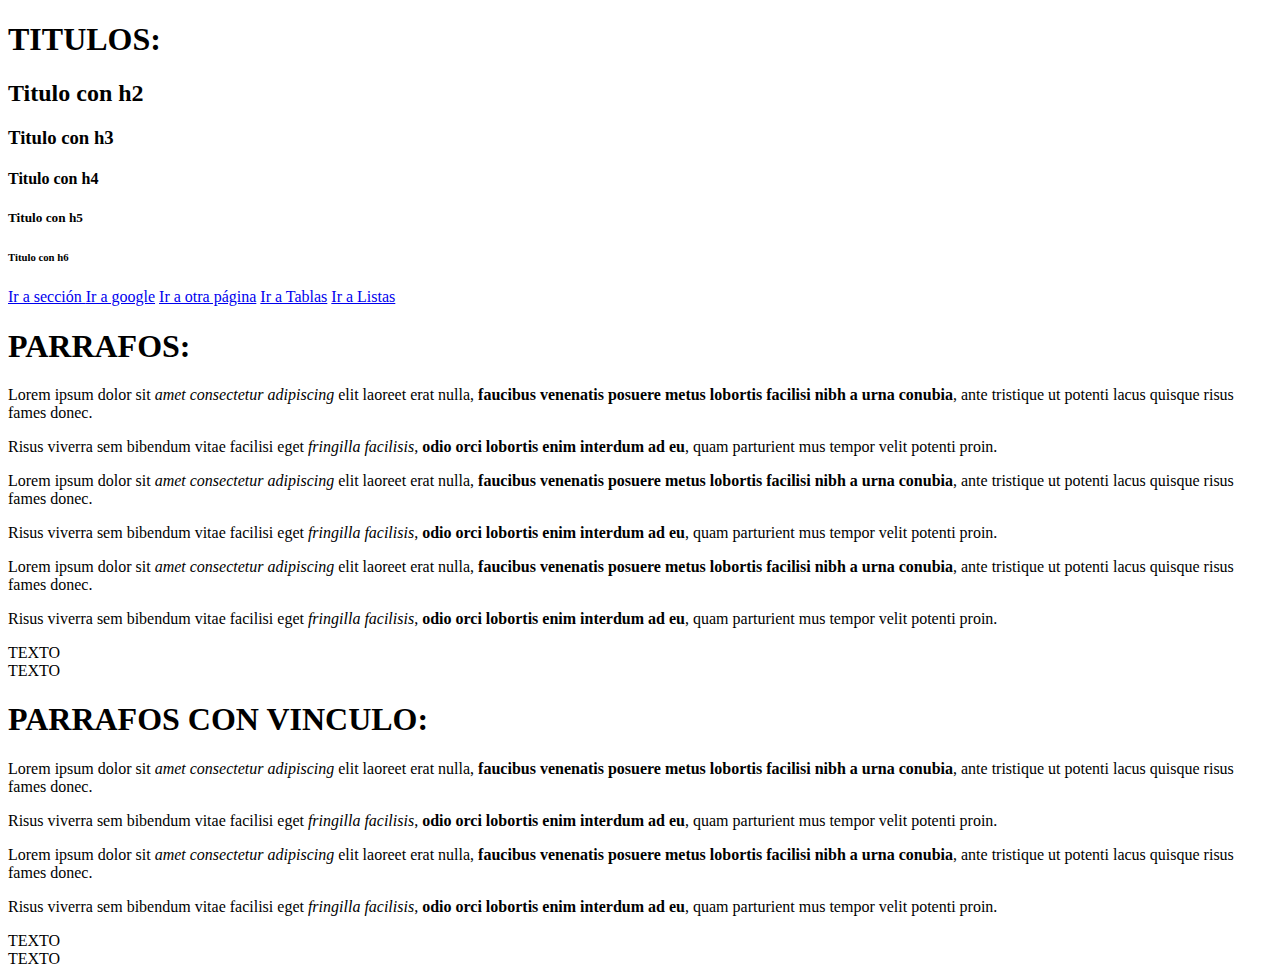
==== target/Proyecto1-1.0-SNAPSHOT/index.html @ 0a71a303 "Carga inicial con textos, tablas, listas" ====
<!DOCTYPE html>
<html>
    <head>
        <title>Start Page</title>
        <meta http-equiv="Content-Type" content="text/html; charset=UTF-8">
    </head>
    <body>
        <section>
        <h1>TITULOS:</h1>
        <h2>Titulo con h2</h2>
        <h3>Titulo con h3</h3>
        <h4>Titulo con h4</h4>
        <h5>Titulo con h5</h5>
        <h6>Titulo con h6</h6>
        
        <a href="#Vinculo">Ir a sección </a><!-- vinculo interno-->
        <a href="https://www.google.com/">Ir a google</a><!-- vinculo externo-->
        <a href="Pagina2.html">Ir a otra página</a><!-- vinculo a otrá página-->
        <a href="tablas.html">Ir a Tablas</a><!-- vinculo a otrá página-->
        <a href="Pagina3.html">Ir a Listas</a><!-- vinculo a otrá página-->
        </section>
        
        <section>
         <h1>PARRAFOS:</h1> 
         <p>
         Lorem ipsum dolor sit <em>amet consectetur adipiscing</em> elit laoreet erat nulla, <b>faucibus venenatis posuere metus lobortis facilisi nibh a urna conubia</b>, ante tristique ut potenti lacus quisque risus fames donec.       
         </p>
         <p>
         Risus viverra sem bibendum vitae facilisi eget <em>fringilla facilisis</em>, <strong>odio orci lobortis enim interdum ad eu</strong>, quam parturient mus tempor velit potenti proin.
         </p>
          <p>
         Lorem ipsum dolor sit <em>amet consectetur adipiscing</em> elit laoreet erat nulla, <b>faucibus venenatis posuere metus lobortis facilisi nibh a urna conubia</b>, ante tristique ut potenti lacus quisque risus fames donec.       
         </p>
         <p>
         Risus viverra sem bibendum vitae facilisi eget <em>fringilla facilisis</em>, <strong>odio orci lobortis enim interdum ad eu</strong>, quam parturient mus tempor velit potenti proin.
         </p>
         <p>
         Lorem ipsum dolor sit <em>amet consectetur adipiscing</em> elit laoreet erat nulla, <b>faucibus venenatis posuere metus lobortis facilisi nibh a urna conubia</b>, ante tristique ut potenti lacus quisque risus fames donec.       
         </p>
         <p>
         Risus viverra sem bibendum vitae facilisi eget <em>fringilla facilisis</em>, <strong>odio orci lobortis enim interdum ad eu</strong>, quam parturient mus tempor velit potenti proin.
         </p>
         TEXTO
         <br>
         TEXTO
         
        </section>
        <section id="Vinculo">
         <h1>PARRAFOS CON VINCULO:</h1> 
         <p>
         Lorem ipsum dolor sit <em>amet consectetur adipiscing</em> elit laoreet erat nulla, <b>faucibus venenatis posuere metus lobortis facilisi nibh a urna conubia</b>, ante tristique ut potenti lacus quisque risus fames donec.       
         </p>
         <p>
         Risus viverra sem bibendum vitae facilisi eget <em>fringilla facilisis</em>, <strong>odio orci lobortis enim interdum ad eu</strong>, quam parturient mus tempor velit potenti proin.
         </p>
         <p>
         Lorem ipsum dolor sit <em>amet consectetur adipiscing</em> elit laoreet erat nulla, <b>faucibus venenatis posuere metus lobortis facilisi nibh a urna conubia</b>, ante tristique ut potenti lacus quisque risus fames donec.       
         </p>
         <p>
         Risus viverra sem bibendum vitae facilisi eget <em>fringilla facilisis</em>, <strong>odio orci lobortis enim interdum ad eu</strong>, quam parturient mus tempor velit potenti proin.
         </p>
         TEXTO
         <br>
         TEXTO
         
        </section>
    </body>
</html>
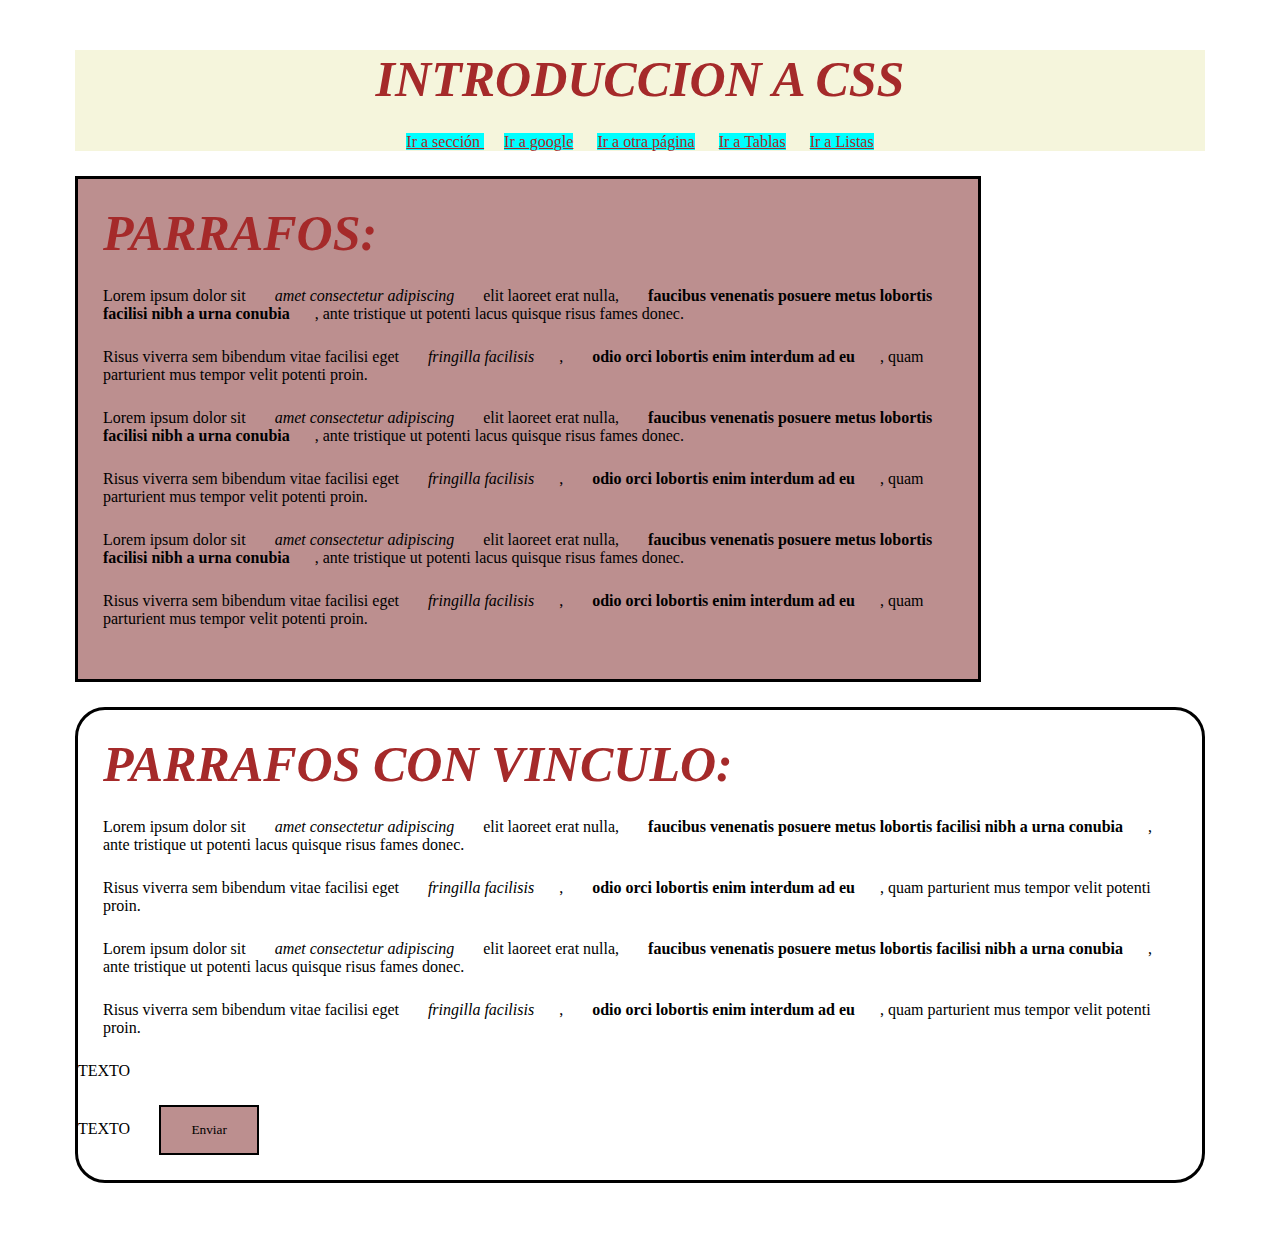
==== commit a07ba3ab: "estilos,colores, fuentes y textos" ====
--- a/target/Proyecto1-1.0-SNAPSHOT/index.html
+++ b/target/Proyecto1-1.0-SNAPSHOT/index.html
@@ -3,15 +3,25 @@
     <head>
         <title>Start Page</title>
         <meta http-equiv="Content-Type" content="text/html; charset=UTF-8">
+        <style type="text/css">
+        a{height: 100px;
+          width: 200px;
+          margin: 10px;
+          color:brown;
+          background-color: aqua
+        }    
+        </style>
+        <link href="assets/styles/style1.css" rel="stylesheet" type="text/css"/>
+        <!--<link type= "text/css" href="assets/styles/style1.css">-->
     </head>
     <body>
-        <section>
-        <h1>TITULOS:</h1>
-        <h2>Titulo con h2</h2>
+        <section style="background-color:beige;text-align: center">
+        <h1 style="font-size: 50px; color: brown;">INTRODUCCION A CSS</h1>
+        <!--comments <h2>Titulo con h2</h2>
         <h3>Titulo con h3</h3>
         <h4>Titulo con h4</h4>
         <h5>Titulo con h5</h5>
-        <h6>Titulo con h6</h6>
+        <h6>Titulo con h6</h6>-->
         
         <a href="#Vinculo">Ir a sección </a><!-- vinculo interno-->
         <a href="https://www.google.com/">Ir a google</a><!-- vinculo externo-->
@@ -20,7 +30,8 @@
         <a href="Pagina3.html">Ir a Listas</a><!-- vinculo a otrá página-->
         </section>
         
-        <section>
+        <section class="claseSeccion">
+            
          <h1>PARRAFOS:</h1> 
          <p>
          Lorem ipsum dolor sit <em>amet consectetur adipiscing</em> elit laoreet erat nulla, <b>faucibus venenatis posuere metus lobortis facilisi nibh a urna conubia</b>, ante tristique ut potenti lacus quisque risus fames donec.       
@@ -40,9 +51,7 @@
          <p>
          Risus viverra sem bibendum vitae facilisi eget <em>fringilla facilisis</em>, <strong>odio orci lobortis enim interdum ad eu</strong>, quam parturient mus tempor velit potenti proin.
          </p>
-         TEXTO
-         <br>
-         TEXTO
+         
          
         </section>
         <section id="Vinculo">
@@ -62,7 +71,7 @@
          TEXTO
          <br>
          TEXTO
-         
+         <button class="claseDos">Enviar</button>
         </section>
     </body>
 </html>
--- a/target/Proyecto1-1.0-SNAPSHOT/assets/styles/style1.css
+++ b/target/Proyecto1-1.0-SNAPSHOT/assets/styles/style1.css
@@ -0,0 +1,38 @@
+h1{
+    font-size: 50px;
+    color: brown;
+    font-style: italic;
+}
+*{
+    margin: 25px;
+    font-family: fantasy;
+}
+.claseSeccion{
+    background-color: rosybrown;
+    border-style: solid;
+    height: 500px;
+    width: 900px
+}
+.claseDos{
+   background-color: rosybrown;
+    border-style: solid;
+    height: 50px;
+    width: 100px 
+}
+
+#Vinculo{
+    border-style: solid;
+    border-color: black;
+    border-radius: 30px;
+}
+.claseAplicandoColor{
+    background-color:  #C9EEF4 ;
+    color: #4285f4;
+    border-style: solid;
+    border-color: darkblue;
+}
+.claseFuente{
+   text-align: center;
+   font-family: 'Grechen Fuemen', cursive;
+   text-shadow:5px 5px 5px black;
+}
--- a/target/Proyecto1-1.0-SNAPSHOT/assets/styles/style1.css
+++ b/target/Proyecto1-1.0-SNAPSHOT/assets/styles/style1.css
@@ -0,0 +1,38 @@
+h1{
+    font-size: 50px;
+    color: brown;
+    font-style: italic;
+}
+*{
+    margin: 25px;
+    font-family: fantasy;
+}
+.claseSeccion{
+    background-color: rosybrown;
+    border-style: solid;
+    height: 500px;
+    width: 900px
+}
+.claseDos{
+   background-color: rosybrown;
+    border-style: solid;
+    height: 50px;
+    width: 100px 
+}
+
+#Vinculo{
+    border-style: solid;
+    border-color: black;
+    border-radius: 30px;
+}
+.claseAplicandoColor{
+    background-color:  #C9EEF4 ;
+    color: #4285f4;
+    border-style: solid;
+    border-color: darkblue;
+}
+.claseFuente{
+   text-align: center;
+   font-family: 'Grechen Fuemen', cursive;
+   text-shadow:5px 5px 5px black;
+}
